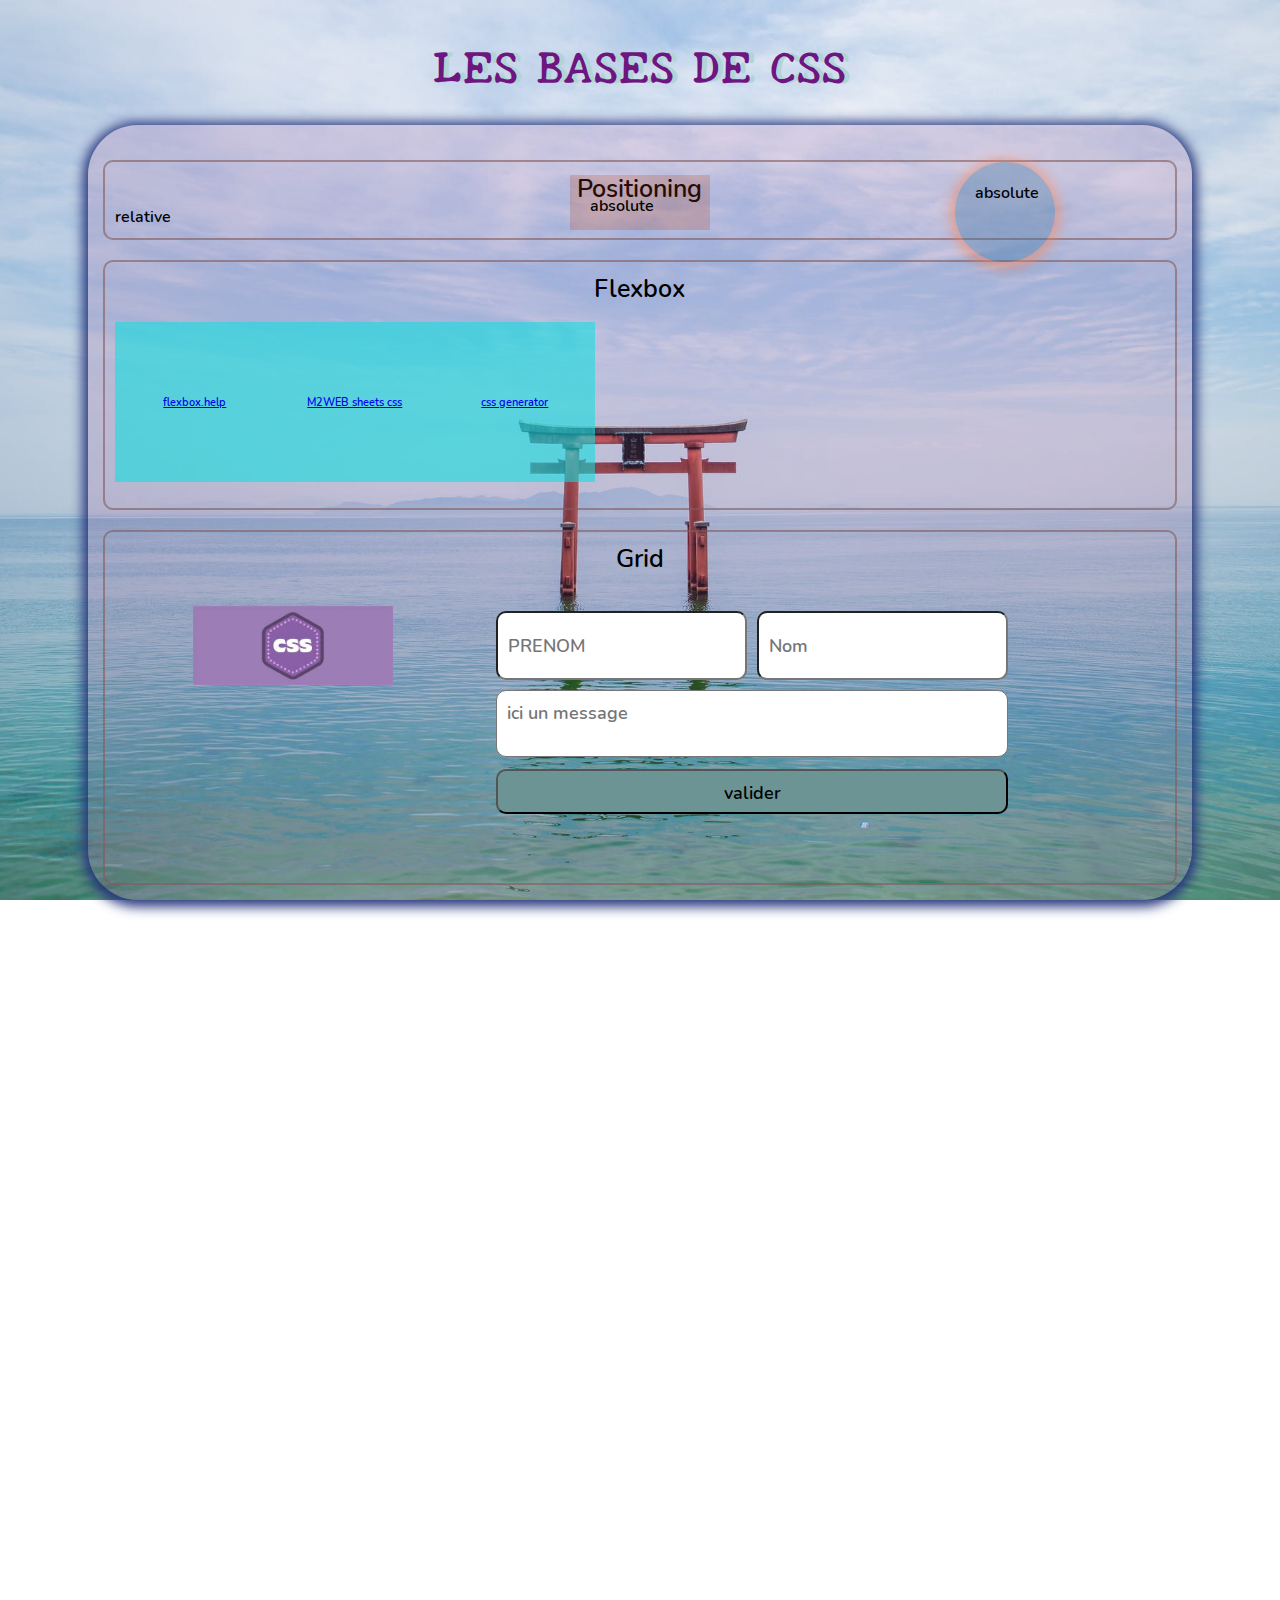
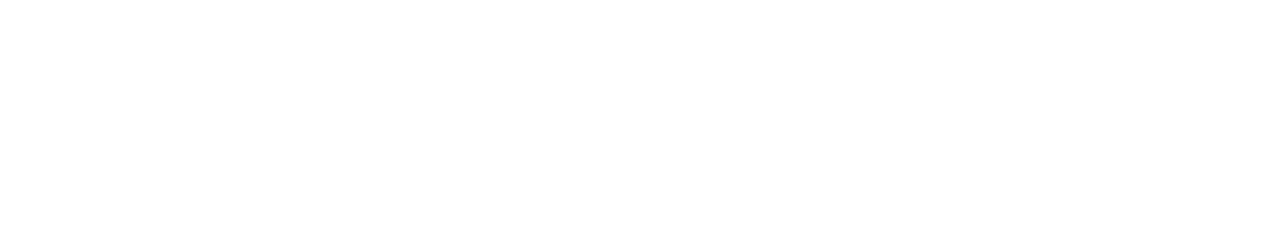
==== index.html @ caa4b640 "Add files via upload" ====
<!DOCTYPE html>
<html lang="fr">
  <head>
    <meta charset="UTF-8" />
    <meta http-equiv="X-UA-Compatible" content="IE=edge" />
    <meta
      name="viewport"
      content="width=device-width , initial-scale=1.0"
    />
    <title>Cours CSS</title>
    <link rel="stylesheet" href="style.css" />
  </head>
  <body>
    <header>
      <h1>Les bases de CSS</h1>
    </header>

    <main>
        <div class="positioning">
          <h2>Positioning</h2>
          <span>relative</span>
          <span id="circle">absolute</span>
          <span id="rectangle">absolute</span> 
        </div>
        <div class="flexbox">
          <h2>Flexbox</h2>
          <ul>
            <li>
              <a href="https://flexbox.help/">flexbox.help</a>
            </li>
            <li>
              <a href="https://www.reveillere.fr/M2WEB/sheets/css.pdf">M2WEB sheets css </a>
            </li>
            <li>
              <a href="https://cssgenerator.org">css generator</a>
            </li>
          </ul>
        </div>

<div class="grid">
  <h2>Grid</h2>

<div class="grid-container">
<div class="img">
  <img src="./css.png" width="200" alt="logo">
</div>
  <form>
   <input type="text" id="firstname" placeholder="PRENOM">
   <input type="text"id="surname" placeholder="Nom">
   <textarea cols="30" rows="30" placeholder="ici un message"></textarea> 
   <input type="submit" value="valider">
 
  </form>
</div>

</div>

    </main>


</body>
</html>
---- style.css ----
/* Fil rouge: selecteur, dimensions, couleurs  */
/* Texte */
/* Background */
/* Boxes */
/* Positioning */
/* Flex */
/* Grid */
/* Pseudo classe */
/* Responsive */

@import url("https://fonts.googleapis.com/css2?family=New+Tegomin&display=swap");

@font-face {
  font-family: "font-1";
  src: url(./Nunito-SemiBold.ttf);
}

/*     * {
margin: 0;
padding: 0;
}       */


body {
  font-family: "font-1", serif;
  background-color: rgba(246, 168, 253, 0.349);
  background: url(japan.cg.jpg) no-repeat fixed center/cover;
  height: 200vh;
}

h1 {
  text-transform: uppercase;
  letter-spacing: 2px;
  font-size: 2.5rem;
  color: rgb(145, 45, 158);
  text-shadow: 5px 0 0 #b3d4d4;
  text-align: center;
  font-family: "New Tegomin", serif;
}

main {
  background: rgba(173, 105, 168, 0.205);
  width: 85%;
  min-height: 500px;
  margin: 0 auto;
  padding: 15px;
  border-radius: 50px;
  box-shadow:0 2px 12px 5px rgba(36, 52, 124, 0.959);
}

.positioning,
.flexbox,
.grid {
  border: 2px solid rgba(131, 92, 92, 0.61);
  padding: 10px;
  margin-top: 20px;
  border-radius: 10px;
  position: relative;
}
/* positioning */
 h2{
     margin: 0;
  }

#circle {
    height: 60px;
    width: 60px;
    background: rgba(55, 112, 158, 0.329);
    padding: 20px;
    border-radius: 50%;
    position: absolute;
    top: 0;
    right: 120px;
    box-shadow: 0 2px 12px 5px rgba(255, 127, 80, 0.507);
    z-index: 1;
}

#rectangle{
  height: 15px;
  width: 100px;
  background: rgba(179, 58, 15, 0.212);  
  padding: 20px;
  position: absolute;
  bottom: 8px;
  left: 50%;
  transform: translateX(-50%);
}

 /* Flexbox */
 ul {
     display: flex;
     justify-content: space-around;
     padding: 0;
 }
 li {
     list-style-type: none;
     font-size: 0.7rem;
     height: 160px;
     width: 160px;
     background: rgba(12, 223, 223, 0.575);
     /* centrer verticalement */
     display: flex;
     align-items: center;
     justify-content: center;
     
 }

 /* Grid */

 .grid-container {
     display: grid;
     grid-template-columns: 30% 70%;
     padding: 20px;

 }
.img {
    text-align: center ;
}

 form {
   display: grid;  
   grid-template-columns: 1fr 1fr;
   grid-template-rows: 1fr 1fr 1fr;
   grid-template-areas:
   "i1 i2"
   "ta ta" 
   "bt bt";
 }
 input,
 textarea {
     margin:5px;
     height: 45px;
     border: 1 px solid rgba(15, 122, 24, 0.521);
     padding: 10px;
     border-radius: 10px;
     font-size: 1.1rem;
     font-family: "font-1";
 }
 #firstname {
     grid-area: i1;
 }
 #suramee {
     grid-area: i2;
 }
 textarea {
     grid-area: ta;
     resize: none;
 }
 input[type="submit"]{
    grid-area: bt;
    cursor: pointer;
    background: rgb(108, 148, 148);
    transition: 0.4s;
  }
  
  input[type="submit"]:hover {
      background: rgb(148, 79, 148);
      color: whitesmoke;
  }


/* Responsive */
@media screen and (max-width: 900px) {
    .grid-container {
    display: block;
    }
}

@media screen and (max-width: 650px) {
  form {  
   grid-template-columns: 1fr;
   grid-template-rows: 1fr 1fr 1fr 1fr;
   grid-template-areas:
   "i1"
   "i2"
   "ta" 
   "bt";
 }
}
 
/*           Debug
* {
    border: red solid;
}                */


 .grid-container {
  display: grid;
  grid-template-columns:  30% 30% 30% minmax(500px, 1fr);
  padding: 30px;
  grid-column-gap: 5%;

}
.grid-item {
  background-color: #D4B1D9 ;
  border: 3px solid #4B0082;
  padding: 1px;
  font-size: 16px;
  text-align: left;
}
.text { 
  justify-content: start;
}
h1{
  text-align: center;
  font-size: 45px;
  color: #6D1580  ;
}
h2{
  font-size: 25px ;
  text-align: center;
  font-weight: bolder;

}
p{
  font-size: 25px;  
}
ul{
  justify-content: left;
}
.pages{
    margin: 1em;
    padding: 1px;
    border: 2px solid #4B0082;
    display: block;
    text-decoration: none;
    background-color: #E7CEEA ;
  margin-left: auto ;
  color:#6D1580   ;
}
.hover :hover{
    background-color:#F2A7FC ;

}
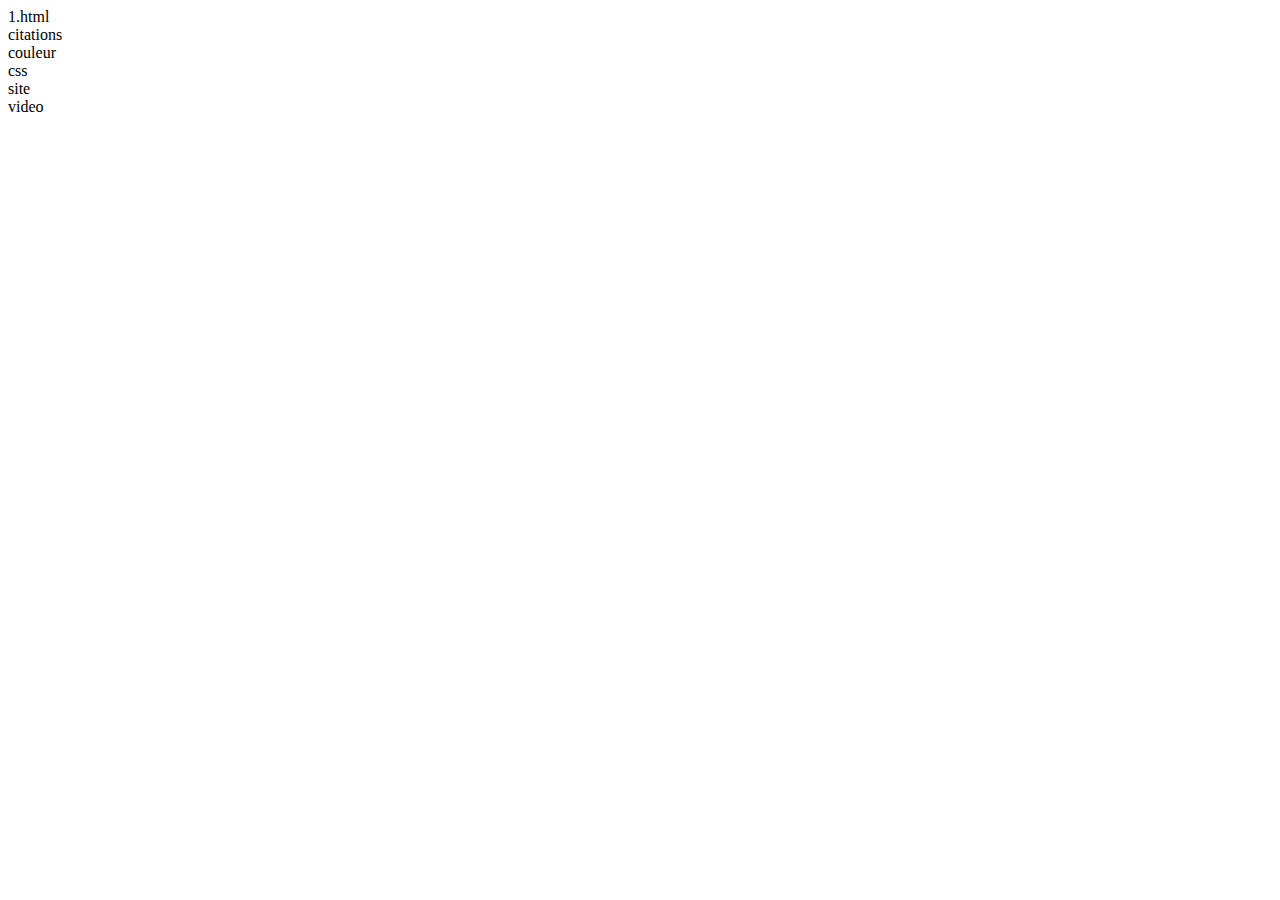
==== commit 4b0a3422: "Update and rename menu.html to index.html" ====
--- a/index.html
+++ b/index.html
@@ -1,61 +1,17 @@
 <!DOCTYPE html>
-<html lang="fr">
-  <head>
-    <meta charset="UTF-8" />
-    <meta http-equiv="X-UA-Compatible" content="IE=edge" />
-    <meta
-      name="viewport"
-      content="width=device-width , initial-scale=1.0"
-    />
-    <title>Cours CSS</title>
-    <link rel="stylesheet" href="style.css" />
-  </head>
-  <body>
-    <header>
-      <h1>Les bases de CSS</h1>
-    </header>
+<html>
+<head>
+	<meta charset="utf-8">
+	<title></title>
+</head>
+<body>
+<li><source src="1.html" type="">1.html</li>
+<li><source src="citations.html" type="">citations</li>
+<li><source src="couleur.html" type="">couleur</li>
+<li><source src="css.html" type="">css</li>
+<li><source src="site.html" type="">site</li>
+<li><source src="video.html" type="">video</li>
 
-    <main>
-        <div class="positioning">
-          <h2>Positioning</h2>
-          <span>relative</span>
-          <span id="circle">absolute</span>
-          <span id="rectangle">absolute</span> 
-        </div>
-        <div class="flexbox">
-          <h2>Flexbox</h2>
-          <ul>
-            <li>
-              <a href="https://flexbox.help/">flexbox.help</a>
-            </li>
-            <li>
-              <a href="https://www.reveillere.fr/M2WEB/sheets/css.pdf">M2WEB sheets css </a>
-            </li>
-            <li>
-              <a href="https://cssgenerator.org">css generator</a>
-            </li>
-          </ul>
-        </div>
-
-<div class="grid">
-  <h2>Grid</h2>
-
-<div class="grid-container">
-<div class="img">
-  <img src="./css.png" width="200" alt="logo">
-</div>
-  <form>
-   <input type="text" id="firstname" placeholder="PRENOM">
-   <input type="text"id="surname" placeholder="Nom">
-   <textarea cols="30" rows="30" placeholder="ici un message"></textarea> 
-   <input type="submit" value="valider">
- 
-  </form>
-</div>
-
-</div>
-
-    </main>
 
 
 </body>
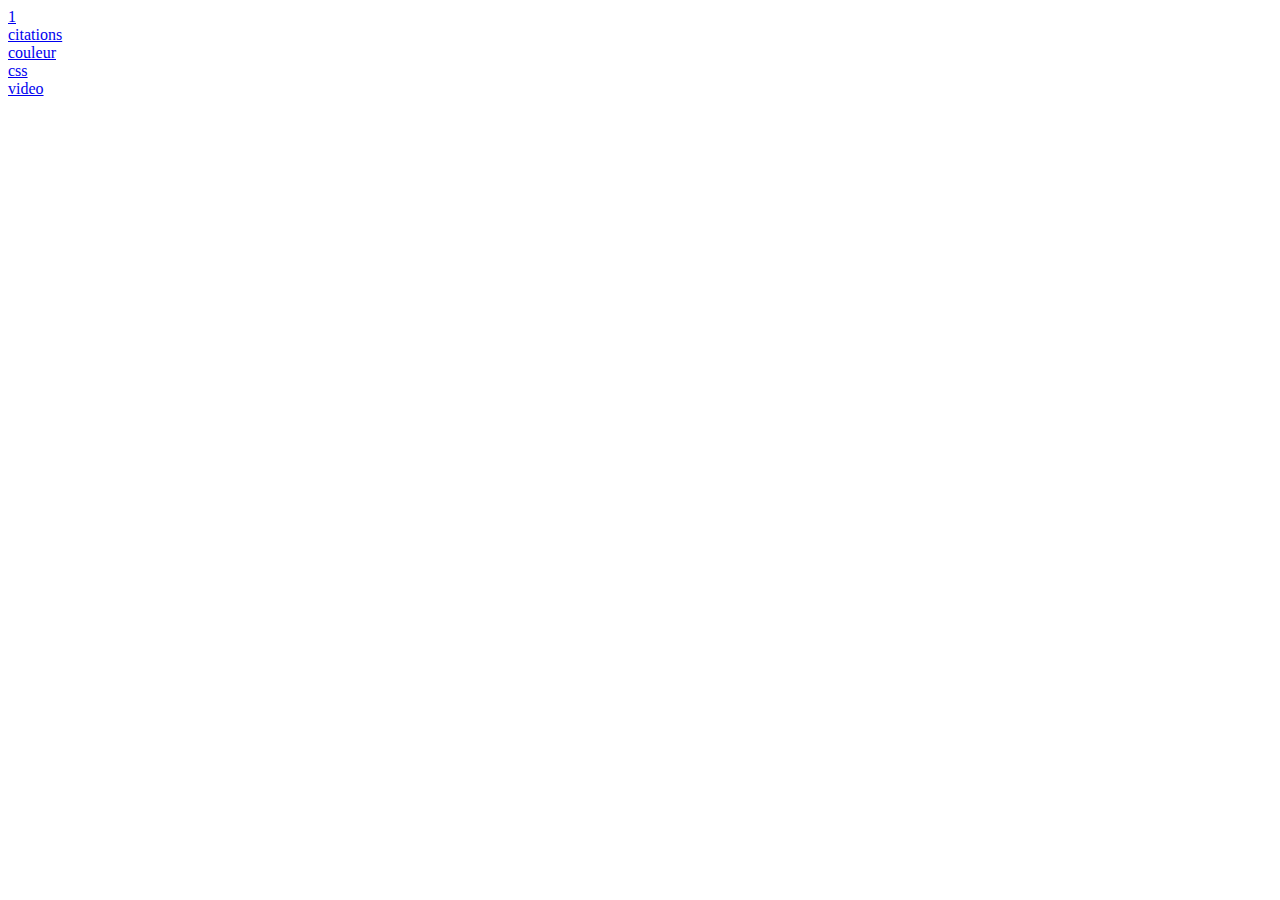
==== commit 53252751: "Update index.html" ====
--- a/index.html
+++ b/index.html
@@ -5,12 +5,12 @@
 	<title></title>
 </head>
 <body>
-<li><source src="1.html" type="">1.html</li>
-<li><source src="citations.html" type="">citations</li>
-<li><source src="couleur.html" type="">couleur</li>
-<li><source src="css.html" type="">css</li>
-<li><source src="site.html" type="">site</li>
-<li><source src="video.html" type="">video</li>
+	      <li> <a href="1.html">1</a></li>
+	<li> <a href="citations.html">citations</a></li>
+	<li> <a href="couleur.html">couleur</a></li>
+	<li> <a href="css.html">css</a></li>
+	      <li> <a href="video.html">video</a></li>
+	
 
 
 
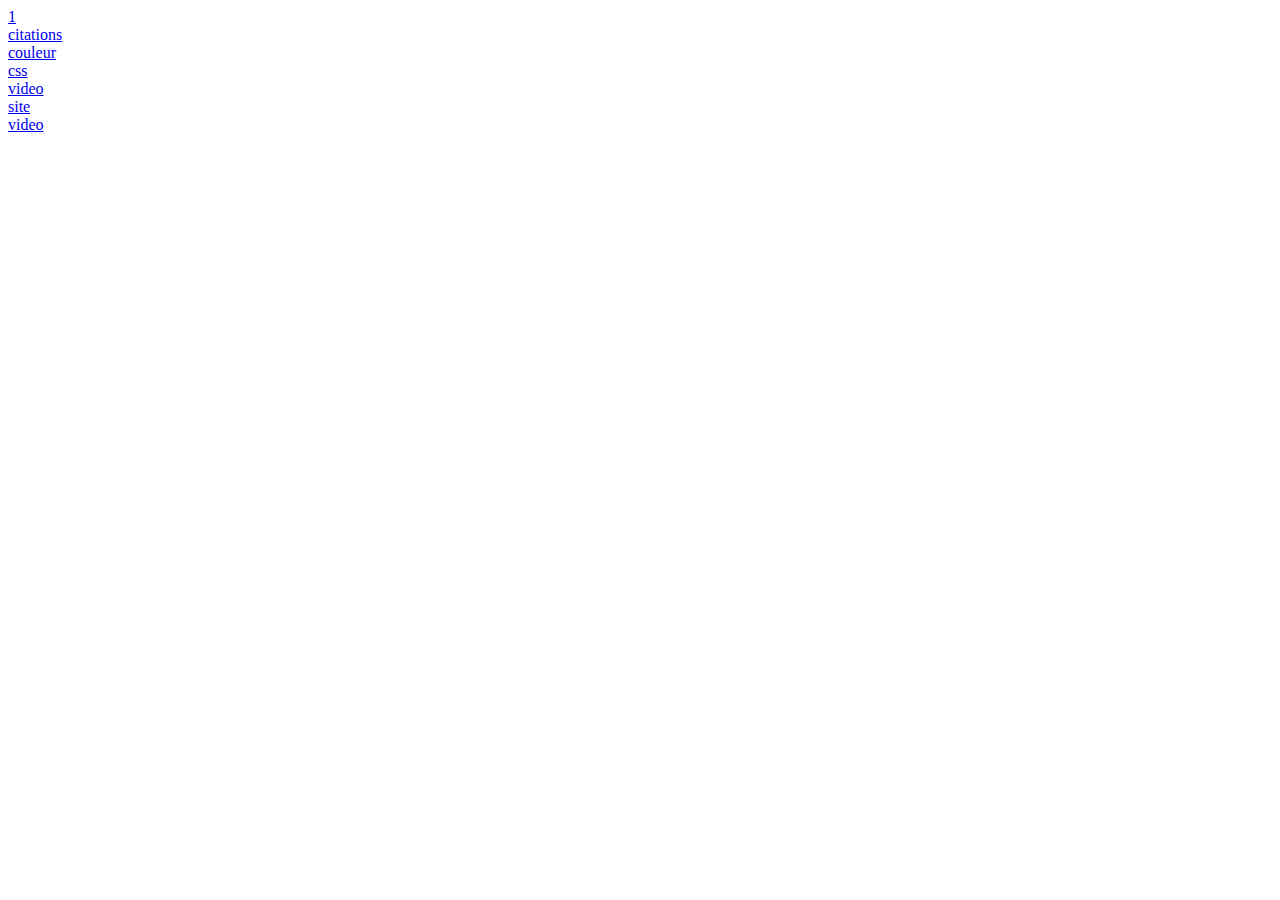
==== commit ccd0d69b: "Update index.html" ====
--- a/index.html
+++ b/index.html
@@ -10,6 +10,9 @@
 	<li> <a href="couleur.html">couleur</a></li>
 	<li> <a href="css.html">css</a></li>
 	      <li> <a href="video.html">video</a></li>
+	      <li> <a href="site.html">site</a></li>
+	      <li> <a href="run.html">video</a></li>
+	
 	
 
 
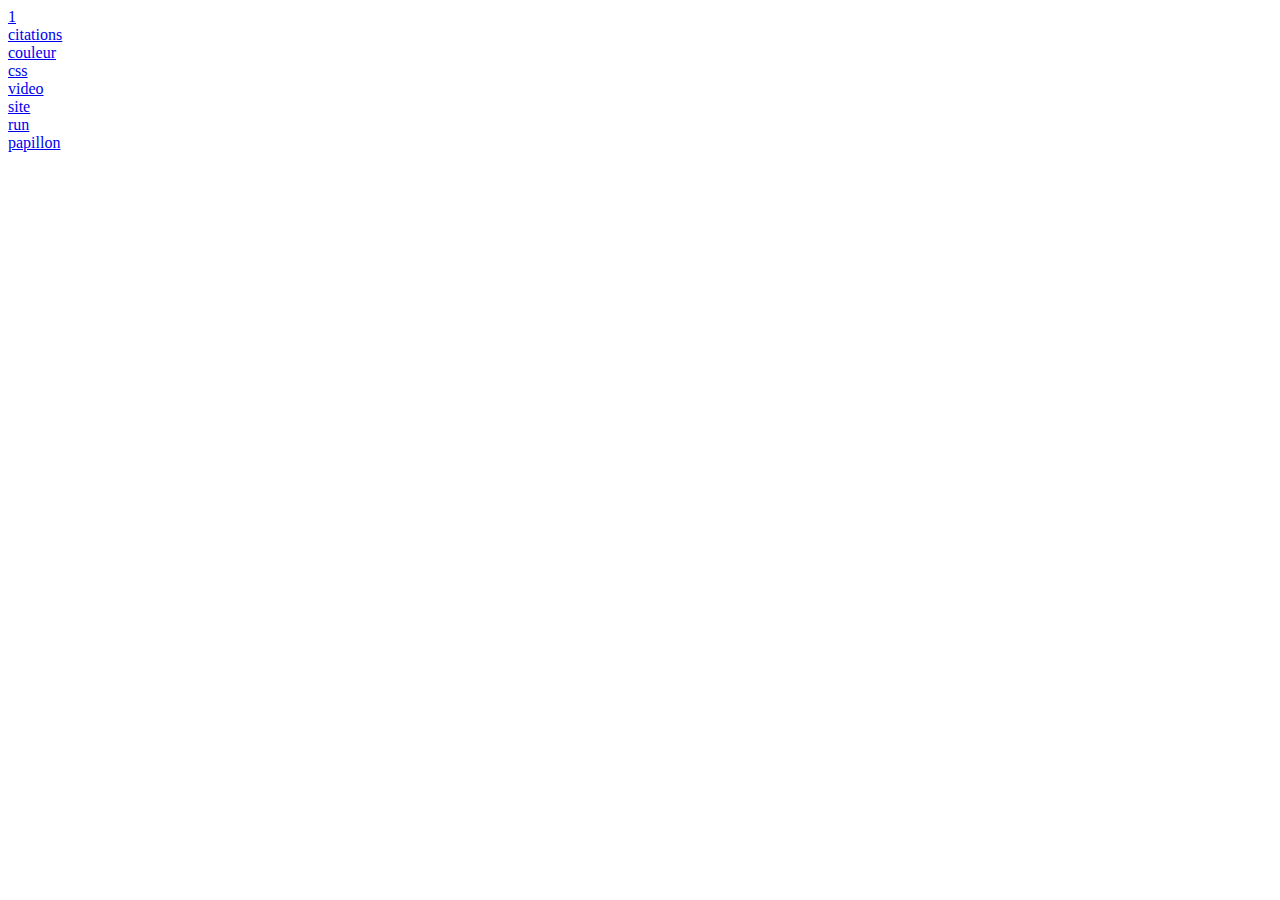
==== commit 4ad9fc58: "Update index.html" ====
--- a/index.html
+++ b/index.html
@@ -11,7 +11,9 @@
 	<li> <a href="css.html">css</a></li>
 	      <li> <a href="video.html">video</a></li>
 	      <li> <a href="site.html">site</a></li>
-	      <li> <a href="run.html">video</a></li>
+	      <li> <a href="run.html">run</a></li>
+	      <li> <a href="papillon.html">papillon</a></li>
+	
 	
 	
 
